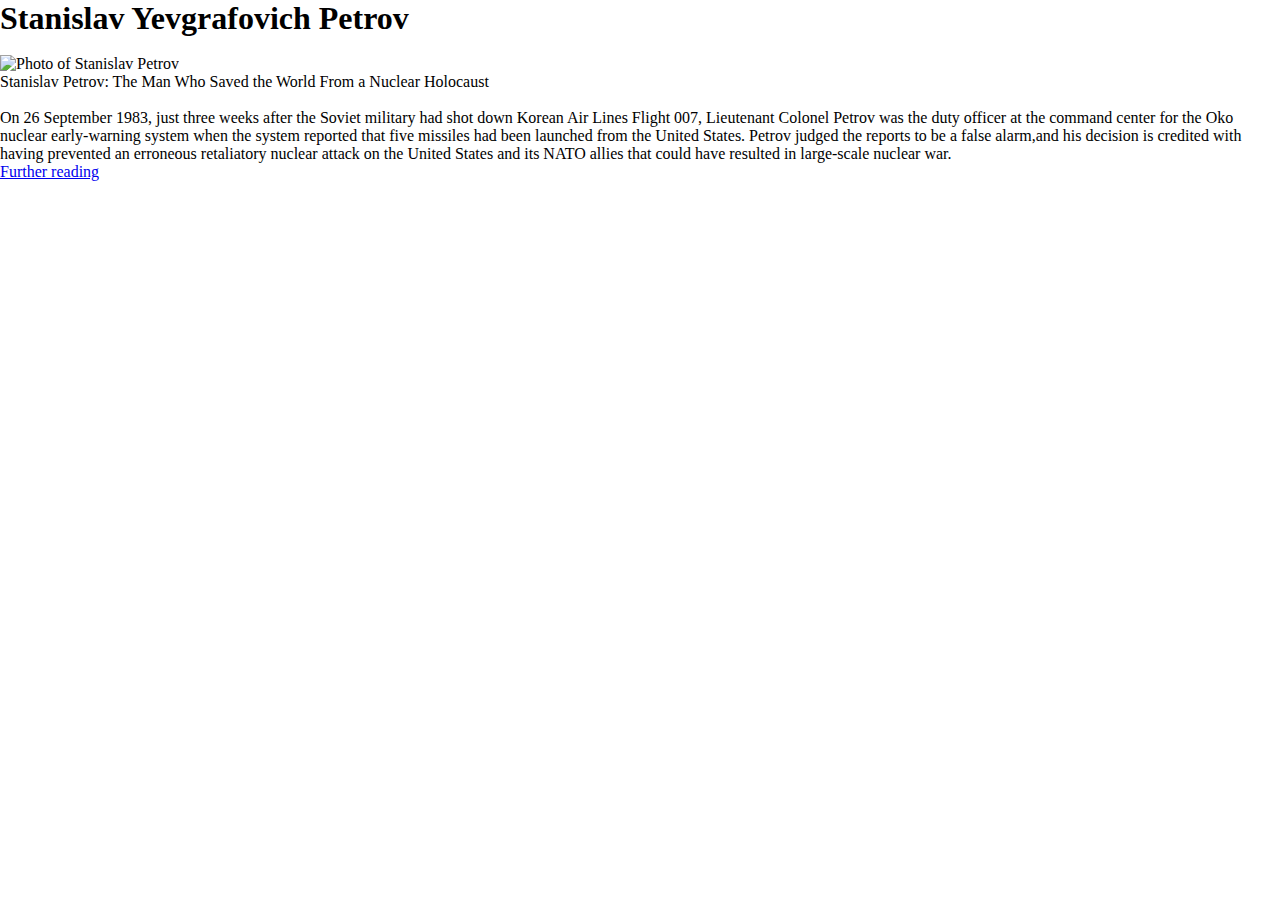
==== Project 1/index.html @ aaea2e11 "initial commit" ====
<!DOCTYPE html>
<html lang="en">
<head>
  <meta charset="UTF-8">
  <meta http-equiv="X-UA-Compatible" content="IE=edge">
  <meta name="viewport" content="width=device-width, initial-scale=1.0">
  <title>FreeCodeCamp Certif Project #1</title>
  <link rel="stylesheet" href="style.css">
</head>
<body>
  <div id="main"> 
    <h1 id="title">Stanislav Yevgrafovich Petrov</h1>
    <br />
    
    <figure id="img-div">  
      <img src="https://coffeeordie.com/wp-content/uploads/2021/07/AAT0K8-scaled.jpg" alt="Photo of Stanislav Petrov" id="image">
    </figure>
    <figcaption id="img-caption">Stanislav Petrov: The Man Who Saved the World From a Nuclear Holocaust</figcaption>
    <br />
    <p id="tribute-info"> 
      On 26 September 1983, just three weeks after the Soviet military had shot down Korean Air Lines Flight 007, Lieutenant Colonel Petrov was the duty officer at the command center for the Oko nuclear early-warning system when the system reported that five missiles had been launched from the United States. Petrov judged the reports to be a false alarm,and his decision is credited with having prevented an erroneous retaliatory nuclear attack on the United States and its NATO allies that could have resulted in large-scale nuclear war.
    </p>
    <a href="https://www.nps.gov/people/stanislav_petrov.htm" id="tribute-link" target="_blank">Further reading</a>
  </div>

  <script src="https://cdn.freecodecamp.org/testable-projects-fcc/v1/bundle.js"></script>
</body>
</html>
---- Project 1/style.css ----
* {
    margin: 0;
    padding: 0;
    box-sizing: border-box;
}
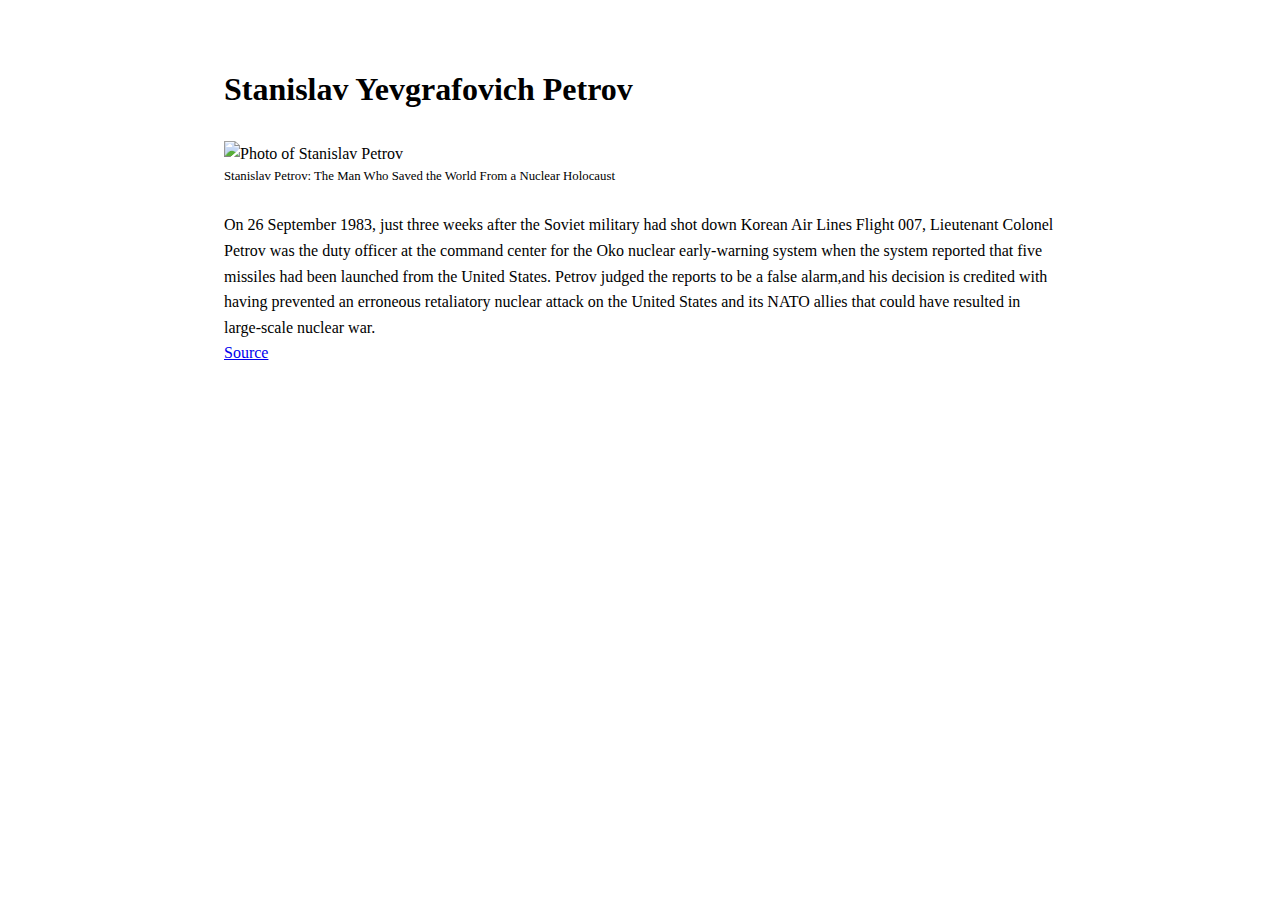
==== commit 4d3b370b: "First project done" ====
--- a/Project 1/index.html
+++ b/Project 1/index.html
@@ -11,16 +11,16 @@
   <div id="main"> 
     <h1 id="title">Stanislav Yevgrafovich Petrov</h1>
     <br />
-    
     <figure id="img-div">  
-      <img src="https://coffeeordie.com/wp-content/uploads/2021/07/AAT0K8-scaled.jpg" alt="Photo of Stanislav Petrov" id="image">
+      <img src="https://coffeeordie.com/wp-content/uploads/2021/07/AAT0K8-scaled.jpg" alt="Photo of Stanislav Petrov" id="image" />
+      <figcaption id="img-caption">Stanislav Petrov: The Man Who Saved the World From a Nuclear Holocaust</figcaption>
     </figure>
-    <figcaption id="img-caption">Stanislav Petrov: The Man Who Saved the World From a Nuclear Holocaust</figcaption>
     <br />
+
     <p id="tribute-info"> 
       On 26 September 1983, just three weeks after the Soviet military had shot down Korean Air Lines Flight 007, Lieutenant Colonel Petrov was the duty officer at the command center for the Oko nuclear early-warning system when the system reported that five missiles had been launched from the United States. Petrov judged the reports to be a false alarm,and his decision is credited with having prevented an erroneous retaliatory nuclear attack on the United States and its NATO allies that could have resulted in large-scale nuclear war.
     </p>
-    <a href="https://www.nps.gov/people/stanislav_petrov.htm" id="tribute-link" target="_blank">Further reading</a>
+    <a href="https://www.nps.gov/people/stanislav_petrov.htm" id="tribute-link" target="_blank">Source</a>
   </div>
 
   <script src="https://cdn.freecodecamp.org/testable-projects-fcc/v1/bundle.js"></script>
--- a/Project 1/style.css
+++ b/Project 1/style.css
@@ -2,4 +2,27 @@
     margin: 0;
     padding: 0;
     box-sizing: border-box;
+    line-height: 1.6;
 }
+#main {
+  margin: 0 auto;
+  width: 65%;
+  max-width: 65%;
+  padding: 5% 0;
+}
+figure {
+  width: 100%;
+  max-width: 100%;
+  display: flex;
+  flex-direction: column;
+}
+figure img {
+  width: 100%;
+  max-width: 100%;
+  max-height: 50vh;
+  object-fit: cover;
+  margin: 0 auto;
+}
+figure figcaption {
+  font-size: 80%;
+}